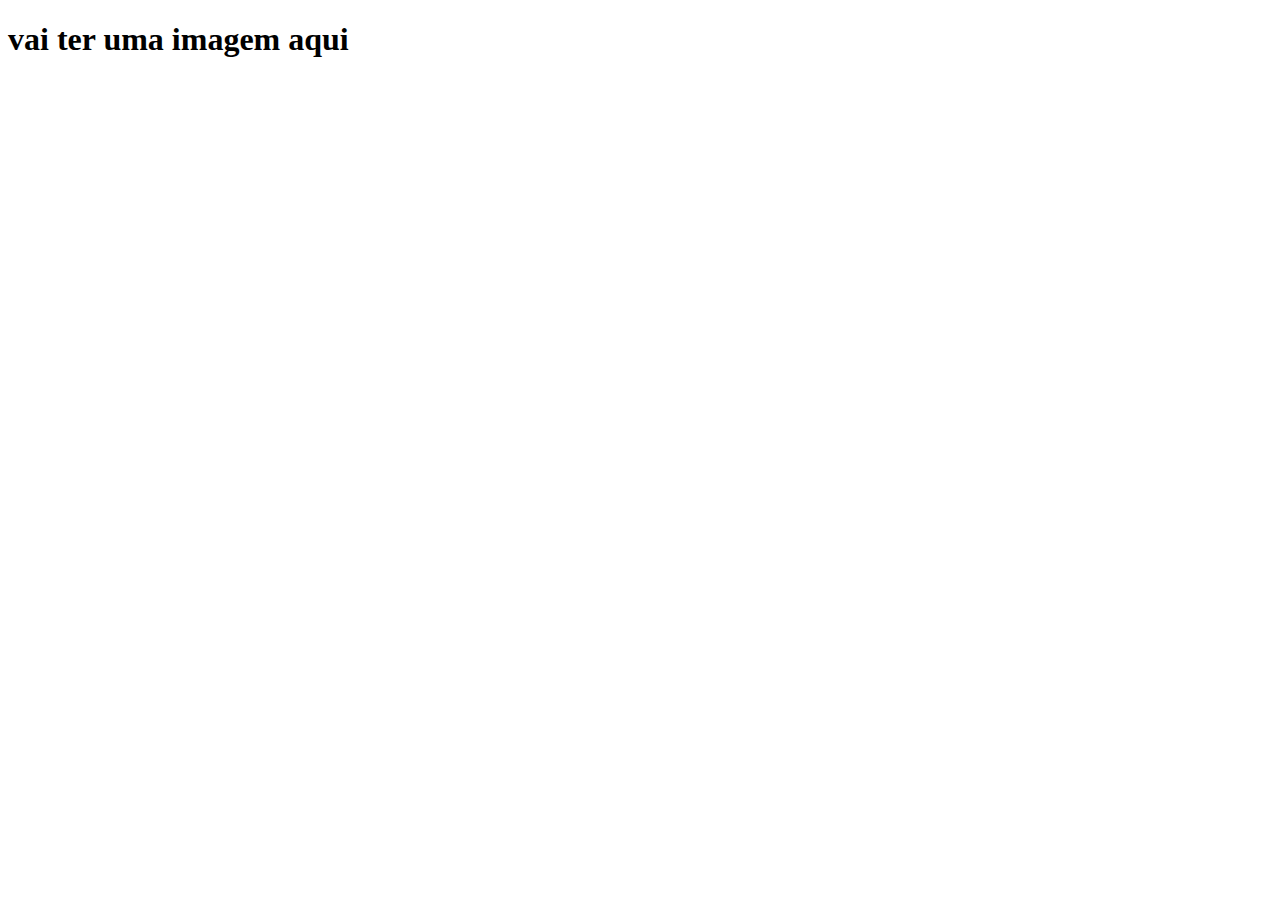
==== index.html @ acf2d197 "Add files via upload" ====
<!DOCTYPE html>
<html lang="en">
<head>
    <meta charset="UTF-8">
    <meta name="viewport" content="width=,, initial-scale=1.0">
    <title>Document</title>
</head>
<body>
    <h1>vai ter uma imagem aqui</h1>
</body>
</html>
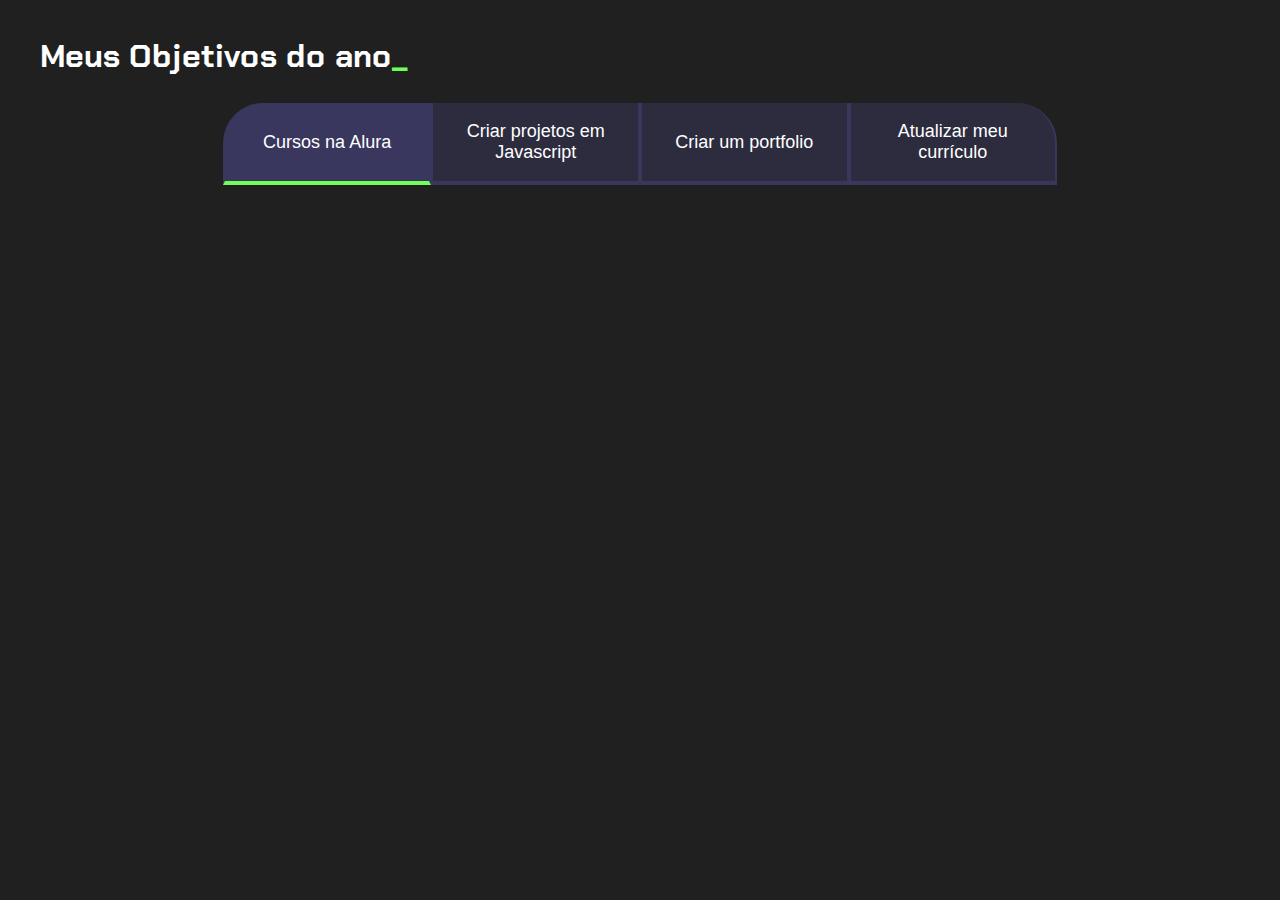
==== commit 792245d5: "Add files via upload" ====
--- a/index.html
+++ b/index.html
@@ -1,11 +1,22 @@
-<!DOCTYPE html>
-<html lang="en">
-<head>
-    <meta charset="UTF-8">
-    <meta name="viewport" content="width=,, initial-scale=1.0">
-    <title>Document</title>
-</head>
-<body>
-    <h1>vai ter uma imagem aqui</h1>
-</body>
+<!DOCTYPE html>
+<html lang="pt-br">
+<head>
+    <meta charset="UTF-8">
+    <meta name="viewport" content="width=device-width, initial-scale=1.0">
+    <title>meus objetivos do ano</title>
+    <link rel="stylesheet" href="style.css">
+</head>
+<body>
+    <link rel="stylesheet" href="style.css">
+    <section class="conteudo-principal">
+        <h2 class="titulo-principal">Meus Objetivos do ano<span>_</span></h2>
+<div class="botoes">
+        <button class="botao ativo">Cursos na Alura</button>
+        <button class="botao">Criar projetos em Javascript</button>
+        <button class="botao">Criar um portfolio</button>
+        <button class="botao">Atualizar meu currículo</button>
+ </div>
+</section>
+<script: src="main.js"></script:>
+</body>
 </html>--- a/style.css
+++ b/style.css
@@ -0,0 +1,82 @@
+@import url('https://fonts.googleapis.com/css2?family=Chakra+Petch:wght@400;700&display=swap');
+
+:root {
+        --cor-de-fundo: #202020;
+        --verde: #6FFF57;
+        --branco: #FFFFFF;
+        --botao-ativo: #3A375E;
+        --botao-inativo: rgba(58, 55, 94, 0.5);
+        --texto-fundo: rgba(58, 55, 94, 0.3);
+    
+}
+
+body {
+    background-color: var(--cor-de-fundo);
+    color: var(--branco);
+    font-family: 'Chakra Petch', sans-serif;
+}
+
+.conteudo-principal {
+    display: flex;
+    flex-direction: column;
+    justify-content: center;
+    align-items: center;
+    max-width: 1200px;
+    width: 100%;
+    margin: 0 auto;
+}
+
+.titulo-principal {
+    text-align: left;
+    width: 100%;
+    font-size: 32px;
+}
+
+.titulo-principal span {
+    color: var(--verde);
+}
+
+.botao {
+    font-family: "Crakra Petch", sans-serif;
+    background-color: var(--botao-inativo);
+    color: var(--branco);
+    display: flex;
+    justify-content: center;
+    padding: 1em;
+    font-size: 18px;
+    align-items: center;
+    width: 100%;
+    border-bottom: 4px solid var(--botao-ativo); 
+    border-left: 2px solid var(--botao-ativo); 
+    border-right: 2px solid var(--botao-ativo); 
+    border-top: none;
+
+}
+
+.botao:first-child{
+    border-radius: 40px 40px 0 0;
+
+}
+
+.botoes{
+    display:block ;
+}
+
+.ativo{
+    background-color: var(--botao-ativo);
+    border-bottom: 4px solid var(--verde);
+}
+
+@media screen and (min-width: 768px) {
+    .botoes {
+        display: flex;
+    }
+    .botao:first-child{
+        border-radius: 40px 0 0 0;
+    }
+    .botao:last-child{
+        border-radius: 0 40px 0 0;
+    }
+
+
+}--- a/style.css
+++ b/style.css
@@ -0,0 +1,82 @@
+@import url('https://fonts.googleapis.com/css2?family=Chakra+Petch:wght@400;700&display=swap');
+
+:root {
+        --cor-de-fundo: #202020;
+        --verde: #6FFF57;
+        --branco: #FFFFFF;
+        --botao-ativo: #3A375E;
+        --botao-inativo: rgba(58, 55, 94, 0.5);
+        --texto-fundo: rgba(58, 55, 94, 0.3);
+    
+}
+
+body {
+    background-color: var(--cor-de-fundo);
+    color: var(--branco);
+    font-family: 'Chakra Petch', sans-serif;
+}
+
+.conteudo-principal {
+    display: flex;
+    flex-direction: column;
+    justify-content: center;
+    align-items: center;
+    max-width: 1200px;
+    width: 100%;
+    margin: 0 auto;
+}
+
+.titulo-principal {
+    text-align: left;
+    width: 100%;
+    font-size: 32px;
+}
+
+.titulo-principal span {
+    color: var(--verde);
+}
+
+.botao {
+    font-family: "Crakra Petch", sans-serif;
+    background-color: var(--botao-inativo);
+    color: var(--branco);
+    display: flex;
+    justify-content: center;
+    padding: 1em;
+    font-size: 18px;
+    align-items: center;
+    width: 100%;
+    border-bottom: 4px solid var(--botao-ativo); 
+    border-left: 2px solid var(--botao-ativo); 
+    border-right: 2px solid var(--botao-ativo); 
+    border-top: none;
+
+}
+
+.botao:first-child{
+    border-radius: 40px 40px 0 0;
+
+}
+
+.botoes{
+    display:block ;
+}
+
+.ativo{
+    background-color: var(--botao-ativo);
+    border-bottom: 4px solid var(--verde);
+}
+
+@media screen and (min-width: 768px) {
+    .botoes {
+        display: flex;
+    }
+    .botao:first-child{
+        border-radius: 40px 0 0 0;
+    }
+    .botao:last-child{
+        border-radius: 0 40px 0 0;
+    }
+
+
+}